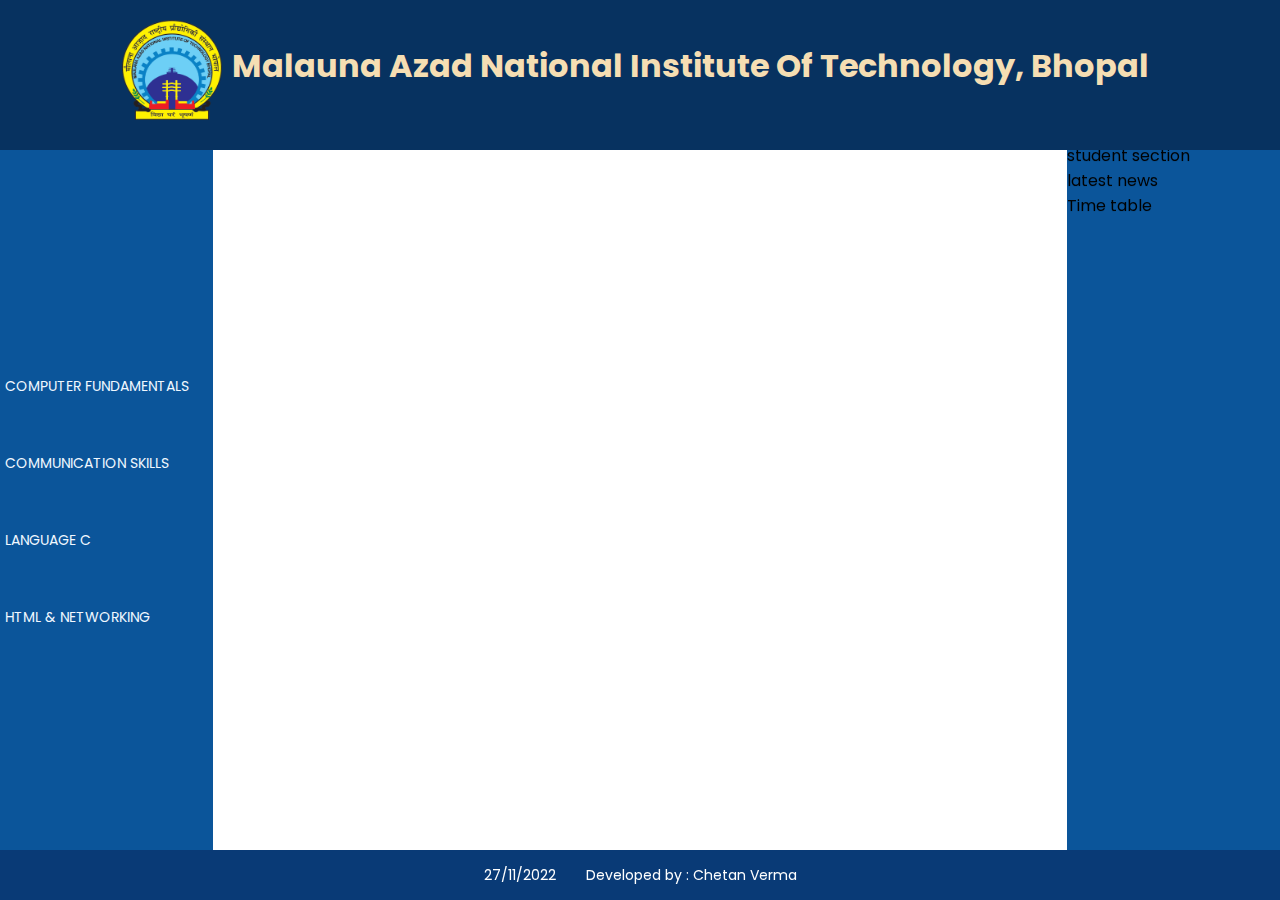
==== index.html @ 6bbd6898 "initial" ====
<html lang="en">
  <head>
    <meta charset="UTF-8" />
    <meta http-equiv="X-UA-Compatible" content="IE=edge" />
    <meta name="viewport" content="width=device-width, initial-scale=1.0" />
    <link rel="stylesheet" href="style.css" />
    <link rel="icon" href="photos\Manit-removebg-preview.png" />
    <title>webPage</title>
  </head>
  <body>
    <div class="top">
      <a href="index.html"><img src="photos\Manit-removebg-preview.png" alt="logo" /></a>
      <h1>Malauna Azad National Institute Of Technology, Bhopal</h1>
    </div>
    <!-- <iframe src="https://www.instagram.com" frameborder="1" class="frame"> -->

    <div class="menu">
      <div class="left-menu">
        <ul class="left-menu__list">
          <li><a href="computerFundamentals.html"><p>Computer Fundamentals</p></a></li>
          <li><a href="communicationSkills.html"><p>Communication Skills</p></a></li>
          <li><a href="LanguageC.html"><p>Language C</p></a></li>
          <li><a href="Html&networking.html"><p>HTML & Networking</p></a>
          </li>
        </ul>
      </div>
      <div class="frame">
        <!-- <iframe width="684" height="385" src="https://www.youtube.com/embed/BYVZh5kqaFg" title="Egg Drop From Space" frameborder="0" allow="accelerometer; autoplay; clipboard-write; encrypted-media; gyroscope; picture-in-picture" allowfullscreen></iframe> -->
        <iframe height="100%" src="https://www.youtube.com/embed/BYVZh5kqaFg" frameborder="0"></iframe>
      </div>
      <!-- <div></div><br> -->
      <div class="right-menu">
        <!-- lorem*2 e=xkafsf -->
        <marquee width="100%" direction="down" height="100%">
          <ul>
            <li>
student section
          </li>
          <li>
            latest news
          </li>
          <li>
            Time table
          </li>
        </ul>
          <!-- This is a sample scrolling text that has scrolls texts to down. -->
          </marquee>
      </div>
    </div>
    
    <div class="bottom">
      <p>27/11/2022</p>
      <p>Developed by : Chetan Verma</p>
    </div>
  </body>
</html>
---- style.css ----
@import url('https://fonts.googleapis.com/css2?family=Poppins:wght@200;400;500&display=swap');
*{
    margin: 0;
    padding: 0;
    font-family: 'Poppins', sans-serif;
    
}

body{
    display: flex;
    flex-direction: column;
    height: 100%;
}

.top{
    width: 100%;
    height: 150px;
    background-color:rgb(7, 50, 96);;
    display: flex;
    justify-content: center;
    
}
.top img{
    width: 100px;
    height: 100px;
    margin-top: 20px;
}
.top h1{
    margin-top: 32px;
    padding: 10px;
    color: wheat;
}
.menu{
    flex: 2;

    display: flex;
    justify-content: space-between;
}
.frame{
    
    flex:4;
    display: flex;
    flex-direction: column;
    justify-content: center;
    width: 100%;
    height: 100%;
}
.left-menu{
    /* padding: 10px; */
    flex:1;
    width: 200px;
    background-color: rgb(11, 85, 154);

    display: flex;
    flex-direction: column;
    justify-content: center;
}
.left-menu__list li{
    cursor: pointer;
    
}
.left-menu__list li:hover{
    background-color: rgb(10, 66, 118);
}

 .left-menu__list{
    list-style-type: none;
} 

.left-menu ul li a{ 
    color: aliceblue;
    text-decoration: none;
    font-size: 14px;
    text-transform: uppercase;
    padding: 0px 25px;
}
.left-menu ul li a p{
    margin: 5px;
}

.right-menu{
    flex: 1;
    width: 200px;
    background-color: rgb(11, 85, 154);
}
/* Bottom */

.bottom{

    height :50px;
    width: 100%;
    background-color: rgb(9, 58, 118);
    display: flex;
    justify-content:center;
    
}
.bottom p{
    
font-size: 14px;
margin: 15px;
color: white;

}
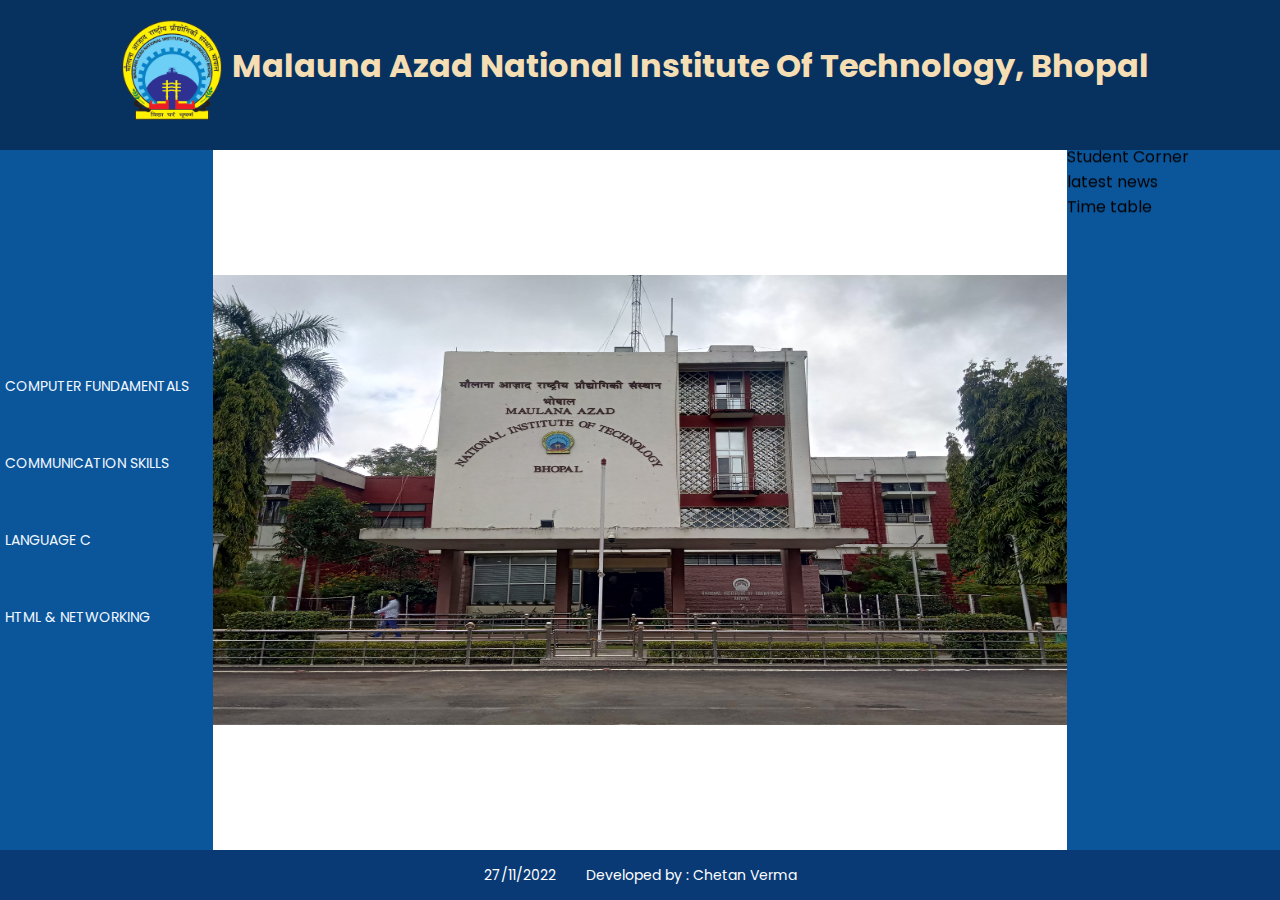
==== commit 66c9aa58: "add img tag instead ifram" ====
--- a/index.html
+++ b/index.html
@@ -25,8 +25,9 @@
         </ul>
       </div>
       <div class="frame">
+        <img src="photos\image.jpg" alt="home" weight="50px" height="450px">
         <!-- <iframe width="684" height="385" src="https://www.youtube.com/embed/BYVZh5kqaFg" title="Egg Drop From Space" frameborder="0" allow="accelerometer; autoplay; clipboard-write; encrypted-media; gyroscope; picture-in-picture" allowfullscreen></iframe> -->
-        <iframe height="100%" src="https://www.youtube.com/embed/BYVZh5kqaFg" frameborder="0"></iframe>
+        <!-- <iframe height="100%" src="photos\image.jpg" frameborder="0"></iframe> -->
       </div>
       <!-- <div></div><br> -->
       <div class="right-menu">
@@ -34,13 +35,15 @@
         <marquee width="100%" direction="down" height="100%">
           <ul>
             <li>
-student section
+              <p>Student Corner</p>
           </li>
           <li>
-            latest news
+            <p>latest news</p>
+            
           </li>
           <li>
-            Time table
+            <p>Time table</p>
+            
           </li>
         </ul>
           <!-- This is a sample scrolling text that has scrolls texts to down. -->
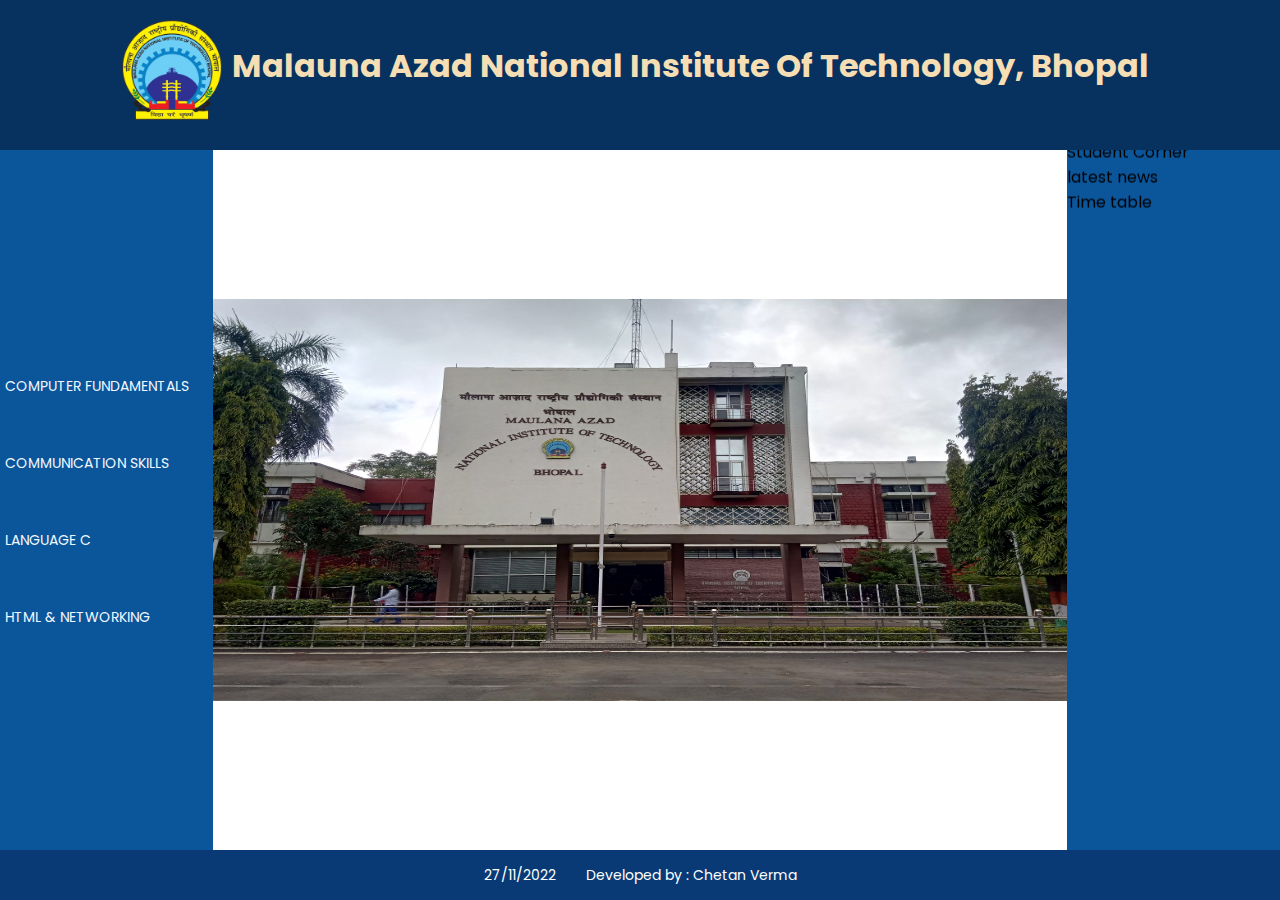
==== commit fb2ba050: "size adjust" ====
--- a/index.html
+++ b/index.html
@@ -25,7 +25,7 @@
         </ul>
       </div>
       <div class="frame">
-        <img src="photos\image.jpg" alt="home" weight="50px" height="450px">
+        <img src="photos\image.jpg" alt="home" weight="100%" height="402px">
         <!-- <iframe width="684" height="385" src="https://www.youtube.com/embed/BYVZh5kqaFg" title="Egg Drop From Space" frameborder="0" allow="accelerometer; autoplay; clipboard-write; encrypted-media; gyroscope; picture-in-picture" allowfullscreen></iframe> -->
         <!-- <iframe height="100%" src="photos\image.jpg" frameborder="0"></iframe> -->
       </div>
